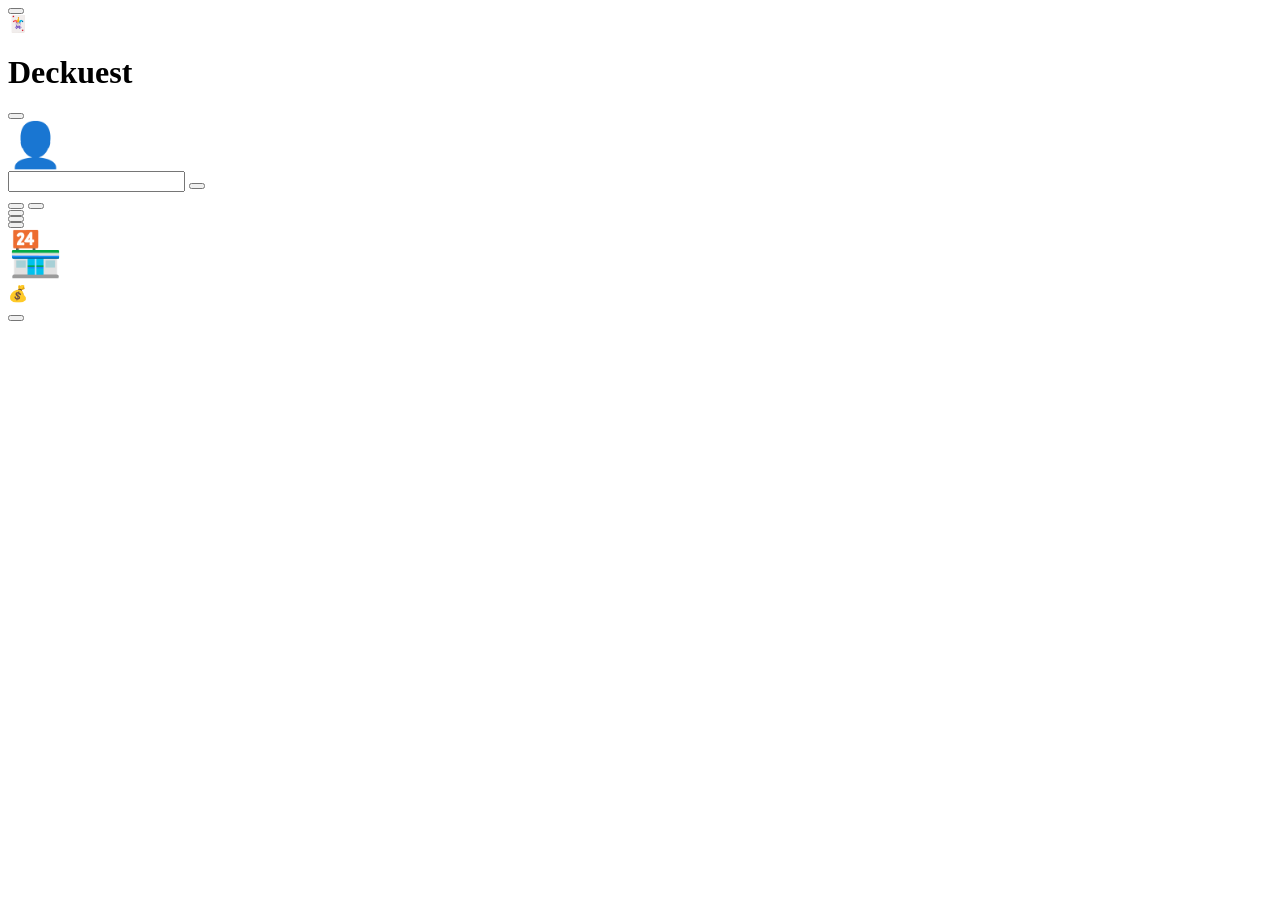
==== src/body.html @ 3891a94b "Deckuest v1.2.1: turn-based roguelike deckbuilder Single-file game (index.html built from src/), wit" ====
<body>
<div id="flash"></div>
<button class="ghost" id="uiLang"></button>
<div id="game">

  <!-- home -->
  <div id="home" class="panel center hidden">
    <div class="chip" id="profileChip"></div>
    <div class="logo">🃏</div>
    <h1>Deckuest</h1>
    <p class="sub" data-t="tagline"></p>
    <ul class="menu" id="menu"></ul>
    <div id="menuDesc"></div>
    <p class="sub hint-kb" style="margin:0" data-t="homeHint"></p>
  </div>

  <!-- profiles -->
  <div id="profiles" class="panel center hidden">
    <button class="ghost backBtn" id="profBack" data-t="back"></button>
    <div style="font-size:44px">👤</div>
    <div class="big" data-t="chooseProfile"></div>
    <div class="plist" id="plist"></div>
    <div class="newp">
      <div id="np1">
        <div class="sub" style="margin:0" data-t="newProfile"></div>
        <div class="avatars" id="avatars"></div>
        <div class="row" style="justify-content:center">
          <input id="pname" maxlength="16" data-tp="namePh" autocomplete="off">
          <button id="nextBtn"></button>
        </div>
      </div>
      <div id="np2" class="hidden">
        <div id="npHead"></div>
        <div id="starterPick"></div>
        <div class="row" style="justify-content:center">
          <button class="ghost" id="npBack"></button>
          <button id="createBtn"></button>
        </div>
      </div>
    </div>
  </div>

  <!-- character / inventory -->
  <div id="inv" class="panel center hidden">
    <button class="ghost backBtn" id="invBack" data-t="menu"></button>
    <div id="invHead"></div>
    <div id="invBody"></div>
  </div>

  <!-- weapon mastery -->
  <div id="tree" class="panel center hidden">
    <button class="ghost backBtn" id="treeBack" data-t="menu"></button>
    <div id="treeBody"></div>
  </div>

  <!-- main shop -->
  <div id="mshop" class="panel center hidden">
    <button class="ghost backBtn" id="mshopBack" data-t="menu"></button>
    <div style="font-size:44px">🏪</div>
    <div class="big" data-t="mshop"></div>
    <div class="sub" style="margin:4px 0 12px">💰 <b id="bankGold" style="color:var(--gold)"></b></div>
    <div class="mcols">
      <nav id="mlist"></nav>
      <div class="mright"><div class="tabs" id="mshopTabs"></div><div id="mshopBody"></div></div>
    </div>
    <p class="sub hint-kb" style="margin:10px 0 0" data-t="mshopHint"></p>
  </div>

  <!-- story -->
  <div id="story" class="panel center hidden">
    <button class="ghost backBtn" id="storyBack" data-t="menu"></button>
    <div id="storyBody"></div>
  </div>

  <!-- run: map / doors / story path -->
  <div id="run" class="panel hidden">
    <div class="rhead" id="rhead"></div>
    <div id="rbody" class="center"></div>
  </div>

  <!-- fight -->
  <div id="play" class="hidden">
    <div class="rhead" id="phead"></div>
    <div class="panel" id="arena"><div id="foes"></div></div>
    <div class="panel" id="pbar"></div>
    <div id="hand"></div>
    <div id="piles"></div>
  </div>

  <div id="ov" class="overlay hidden"></div>
  <div id="pov" class="overlay hidden"></div>
</div>
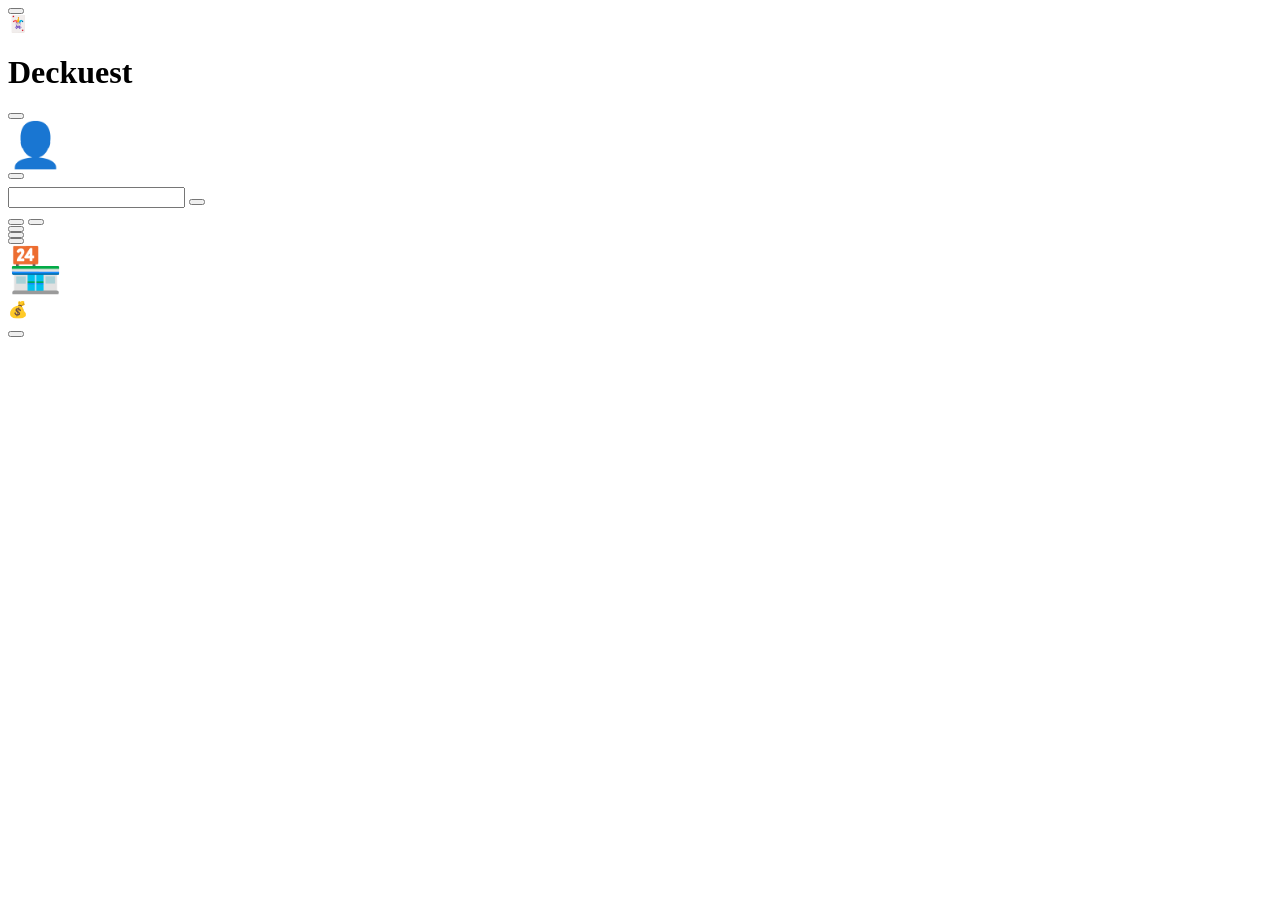
==== commit 8c96eeee: "v1.3.0: easier save transfer (5-letter code, save link, merge import) Co-Authored-By: Claude Opus 5." ====
--- a/src/body.html
+++ b/src/body.html
@@ -20,6 +20,7 @@
     <div style="font-size:44px">👤</div>
     <div class="big" data-t="chooseProfile"></div>
     <div class="plist" id="plist"></div>
+    <button class="ghost" id="profImport" style="margin:2px auto 8px"></button>
     <div class="newp">
       <div id="np1">
         <div class="sub" style="margin:0" data-t="newProfile"></div>
